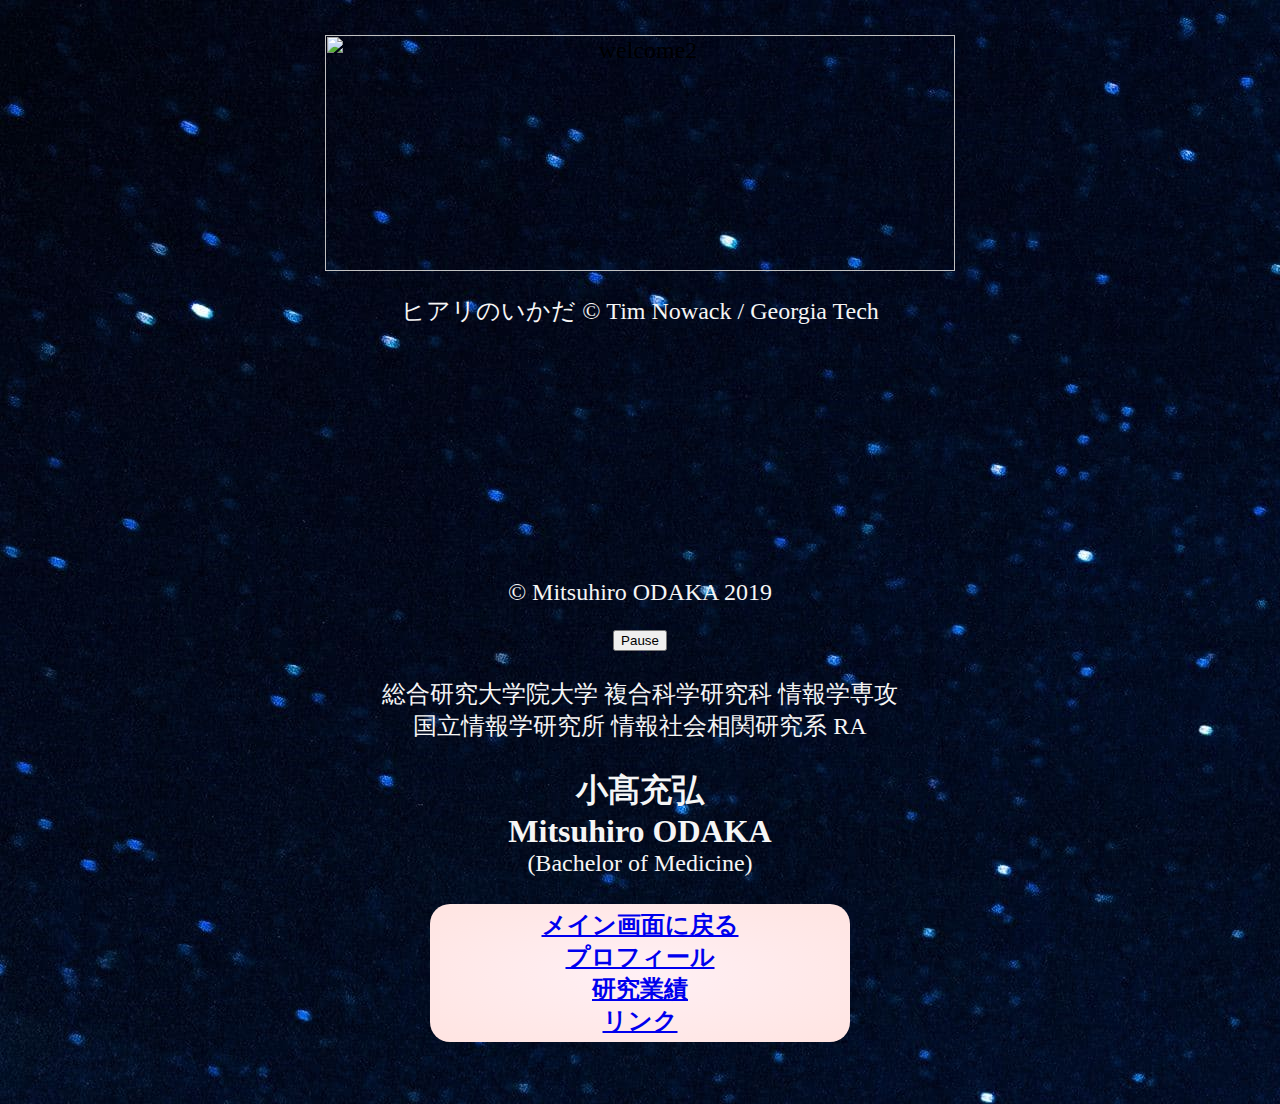
==== index.html @ 916d7808 "Update index.html" ====
<html>
<head>
<meta charset="utf-8">
<title>小髙充弘のホームページ</title>
</head>
</html>

<body background="kaboompics_A20trees20under20the20starry20sky.jpg"; rightmargin = "10px", leftmargin ="100px">

<html>
<div align ="center">
<font size = "5">
<br>
<img src="Mitsuhiro-ODAKA.github.io/image13.gif"
     width="630" height="236" alt="welcome2"><br>
<p><font color ="whitesmoke">
  ヒアリのいかだ © Tim Nowack / Georgia Tech</p><br>
<!-- <hr width="500"> -->
  </html>
<html>
<br>
<video autoplay muted loop id="myVideo">
<source src="homepage2.mp4" type="video/mp4">
</video>

<p><font color ="whitesmoke">© Mitsuhiro ODAKA 2019</font></p>

<button id="myBtn" onclick="myFunction()">Pause</button>
</div>
</html>
  
<script>
// Get the video
var video = document.getElementById("myVideo");

// Get the button
var btn = document.getElementById("myBtn");

// Pause and play the video, and change the button text
function myFunction() {
  if (video.paused) {
    video.play();
    btn.innerHTML = "Pause";
  } else {
    video.pause();
    btn.innerHTML = "Play";
  }
}
</script>
<html>
<br>

<div align="center">
<!-- <div align="center";style="padding:5px 10px;background: radial-gradient(#a0522d, #191970); color: #fff; width:500px; border-radius: 10px; -webkit-border-radius: 10px; -moz-border-radius: 10px;">  -->
総合研究大学院大学 複合科学研究科 情報学専攻<br>
国立情報学研究所 情報社会相関研究系 RA<br>
<br>
<font size="6"><b>小髙充弘<br>
Mitsuhiro ODAKA</b></font><br>
(Bachelor of Medicine)<br>
<!-- </div> -->
<br>
</font>

<div align="center"; style="padding:5px 10px;font-weight:bold;background: radial-gradient(#fff0f5, #ffe4e1); width:400px; color: #fff; border-radius: 20px; -webkit-border-radius: 20px; -moz-border-radius: 20px;"> 
<a href="index.html">メイン画面に戻る</a><br>
<a href="about.html">プロフィール</a><br>
<a href="top.html">研究業績</a><br>
<a href="link.html">リンク</a><br>
</div>
  
<br><br>
</font>
</div>

<!-- <div align ="left">
<br><br><br>
<font color="whitesmoke">背景画像<br>
「カラフル・ネットワーク」© 2019 Mitsuhiro ODAKA</font>
</div> -->
</html>



</body>
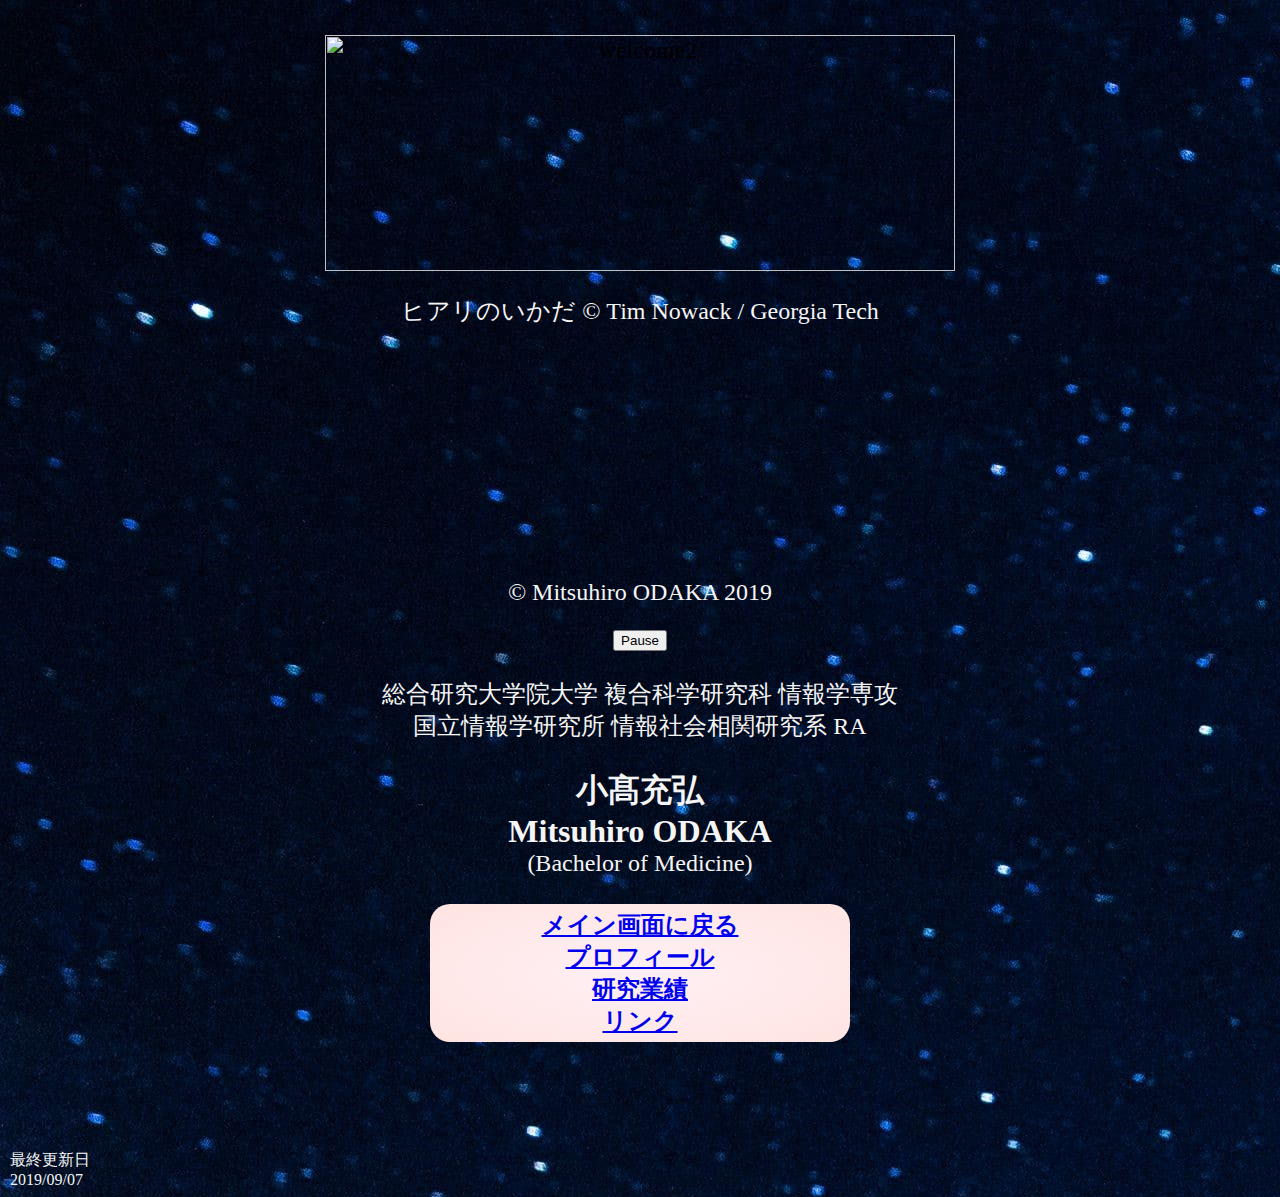
==== commit 0604fab0: "Update index.html" ====
--- a/index.html
+++ b/index.html
@@ -5,7 +5,7 @@
 </head>
 </html>
 
-<body background="kaboompics_A20trees20under20the20starry20sky.jpg"; rightmargin = "10px", leftmargin ="100px">
+<body background="kaboompics_A20trees20under20the20starry20sky.jpg"; rightmargin = "10px", leftmargin ="10px">
 
 <html>
 <div align ="center">
@@ -73,11 +73,11 @@
 </font>
 </div>
 
-<!-- <div align ="left">
+<div align ="left">
 <br><br><br>
-<font color="whitesmoke">背景画像<br>
-「カラフル・ネットワーク」© 2019 Mitsuhiro ODAKA</font>
-</div> -->
+<font color="whitesmoke">最終更新日<br>
+2019/09/07</font>
+</div>
 </html>
 
 
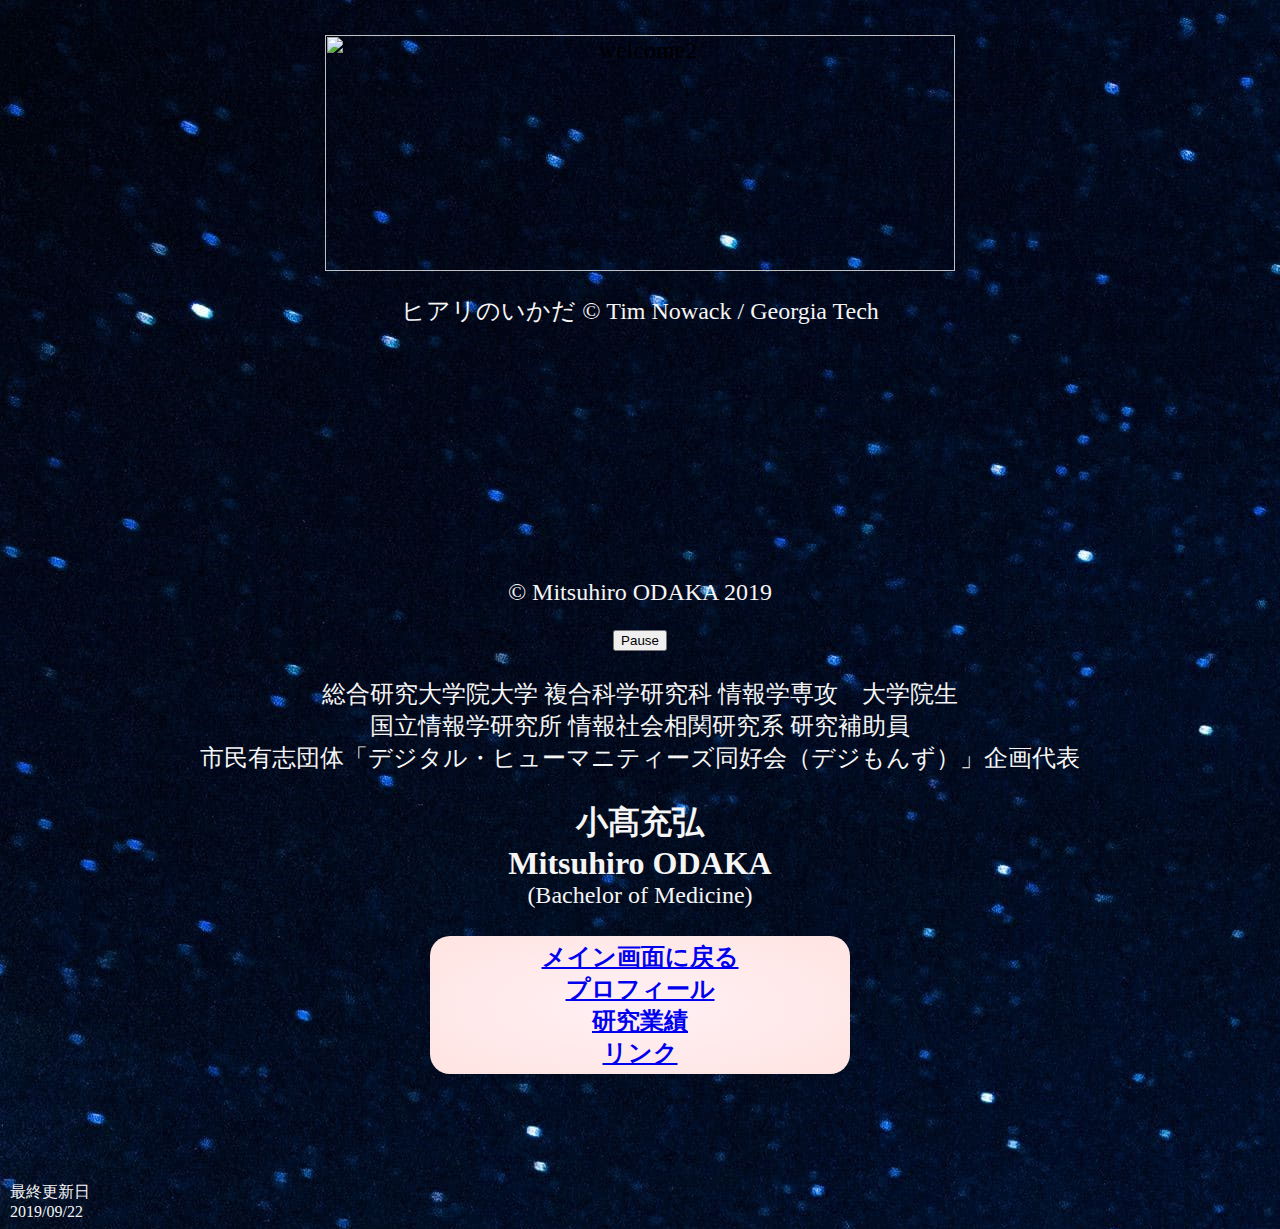
==== commit 15796f6d: "Update index.html" ====
--- a/index.html
+++ b/index.html
@@ -52,8 +52,9 @@
 
 <div align="center">
 <!-- <div align="center";style="padding:5px 10px;background: radial-gradient(#a0522d, #191970); color: #fff; width:500px; border-radius: 10px; -webkit-border-radius: 10px; -moz-border-radius: 10px;">  -->
-総合研究大学院大学 複合科学研究科 情報学専攻<br>
-国立情報学研究所 情報社会相関研究系 RA<br>
+総合研究大学院大学 複合科学研究科 情報学専攻　大学院生<br>
+国立情報学研究所 情報社会相関研究系 研究補助員<br>
+市民有志団体「デジタル・ヒューマニティーズ同好会（デジもんず）」企画代表<br>
 <br>
 <font size="6"><b>小髙充弘<br>
 Mitsuhiro ODAKA</b></font><br>
@@ -76,7 +77,7 @@
 <div align ="left">
 <br><br><br>
 <font color="whitesmoke">最終更新日<br>
-2019/09/07</font>
+2019/09/22</font>
 </div>
 </html>
 
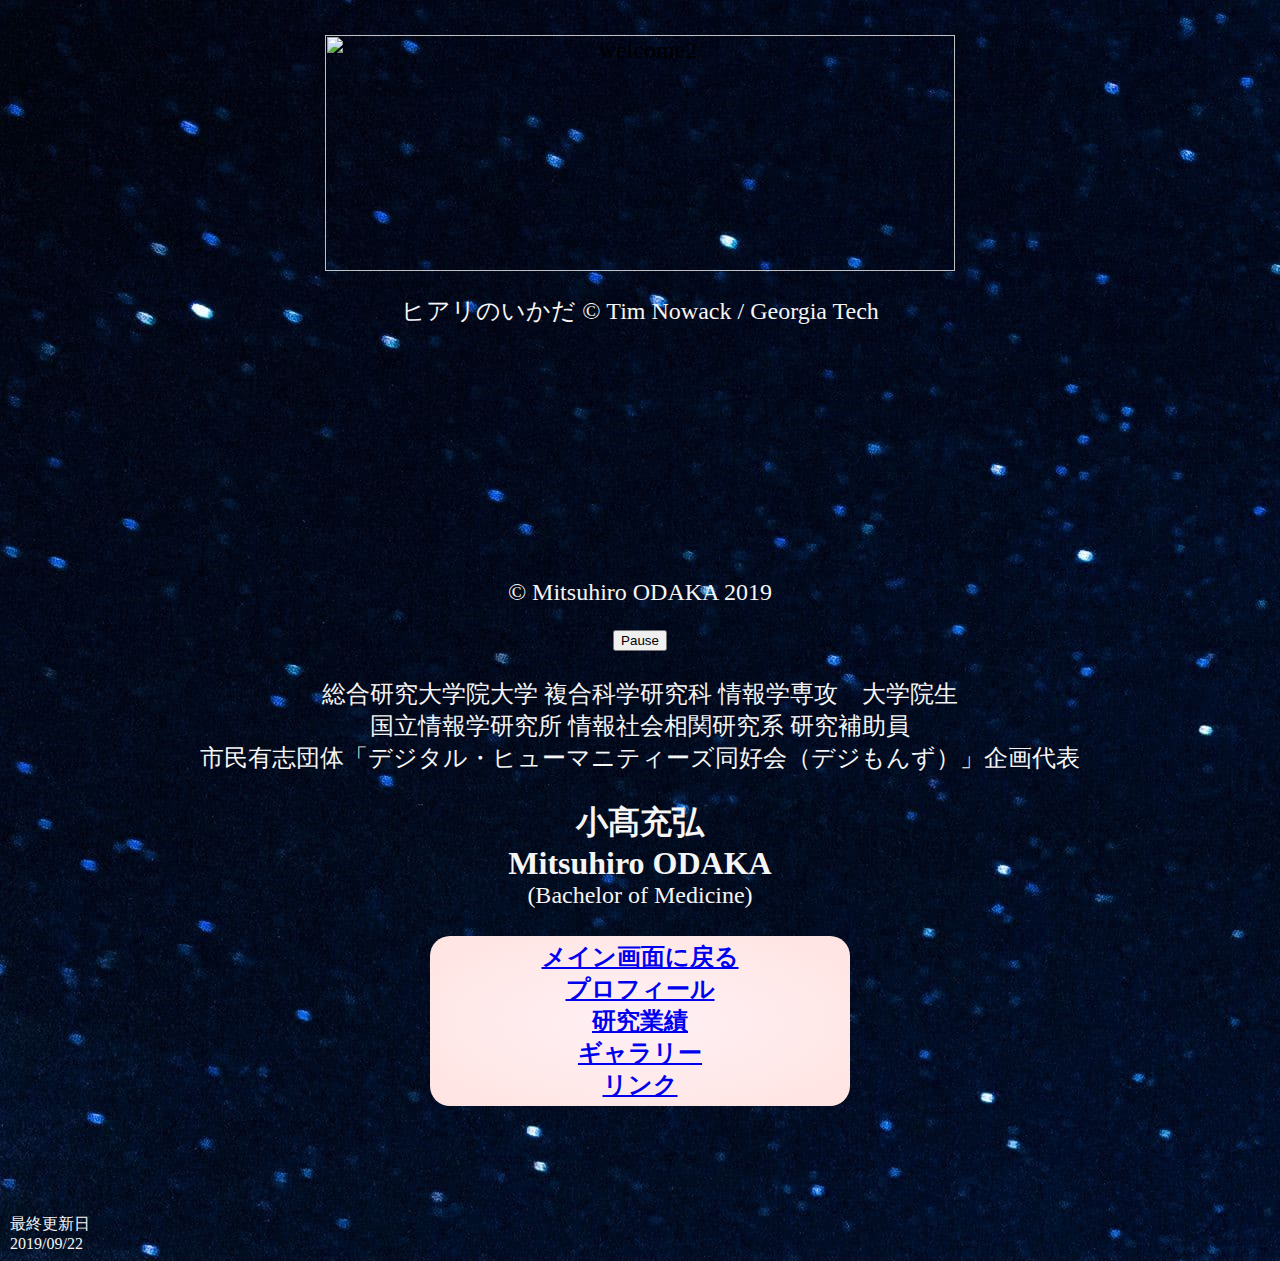
==== commit 37ecfc61: "Update index.html" ====
--- a/index.html
+++ b/index.html
@@ -67,6 +67,7 @@
 <a href="index.html">メイン画面に戻る</a><br>
 <a href="about.html">プロフィール</a><br>
 <a href="top.html">研究業績</a><br>
+<a href="gallery.html">ギャラリー</a><br>
 <a href="link.html">リンク</a><br>
 </div>
   
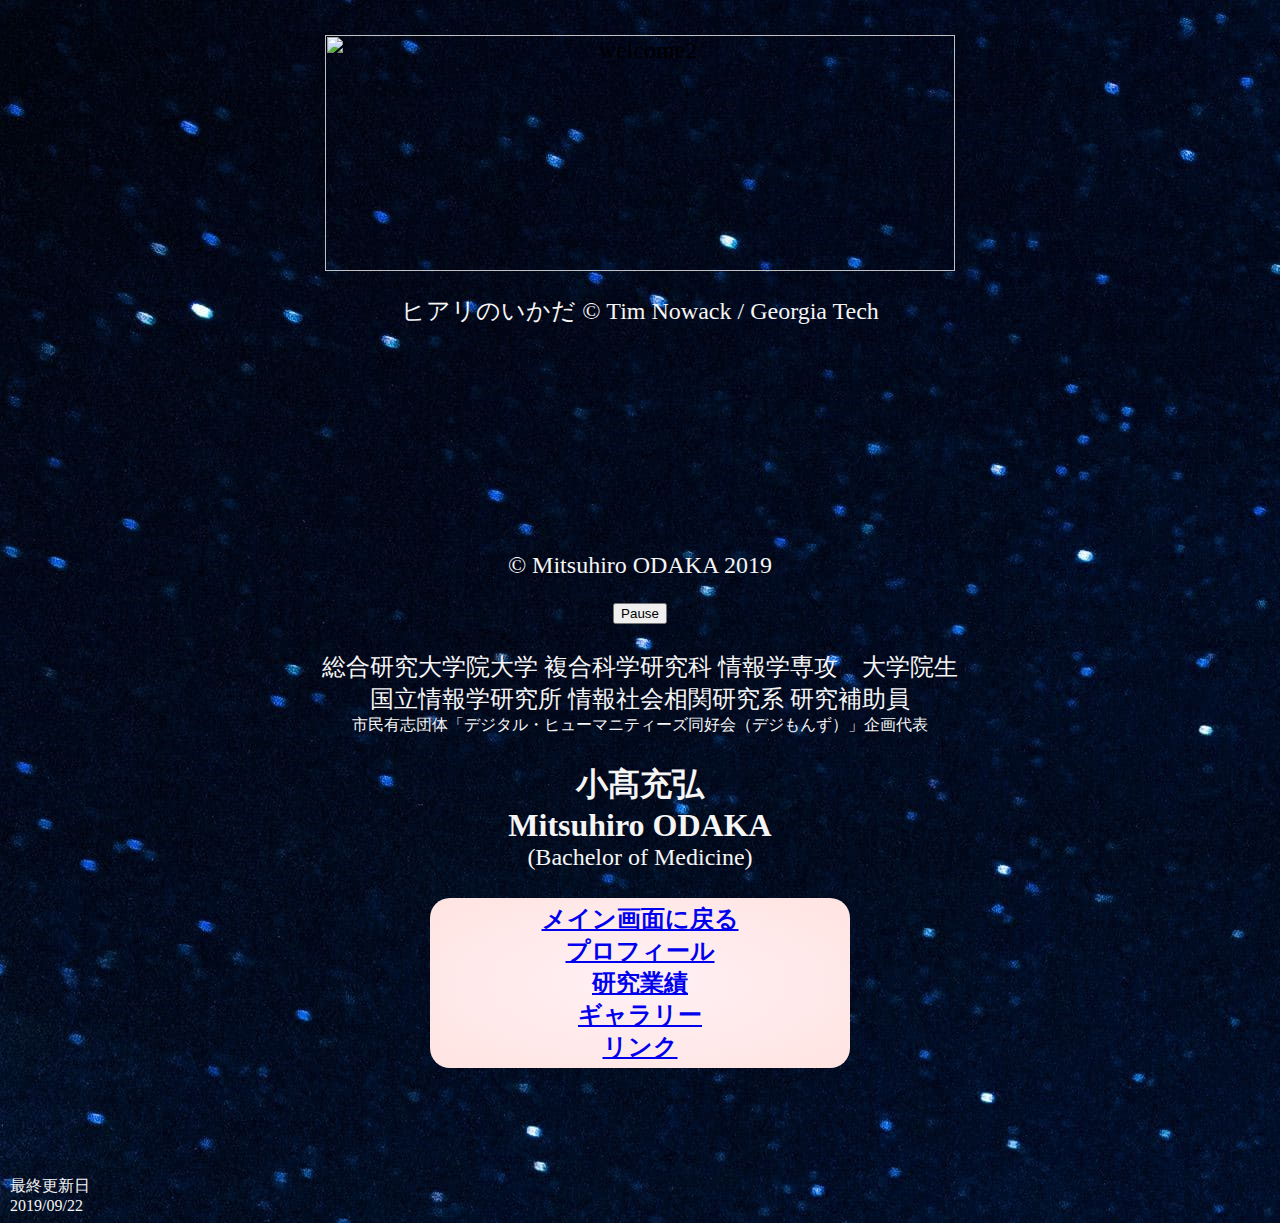
==== commit 19dcacbb: "Update index.html" ====
--- a/index.html
+++ b/index.html
@@ -18,7 +18,6 @@
 <!-- <hr width="500"> -->
   </html>
 <html>
-<br>
 <video autoplay muted loop id="myVideo">
 <source src="homepage2.mp4" type="video/mp4">
 </video>
@@ -54,7 +53,7 @@
 <!-- <div align="center";style="padding:5px 10px;background: radial-gradient(#a0522d, #191970); color: #fff; width:500px; border-radius: 10px; -webkit-border-radius: 10px; -moz-border-radius: 10px;">  -->
 総合研究大学院大学 複合科学研究科 情報学専攻　大学院生<br>
 国立情報学研究所 情報社会相関研究系 研究補助員<br>
-市民有志団体「デジタル・ヒューマニティーズ同好会（デジもんず）」企画代表<br>
+<font size="3">市民有志団体「デジタル・ヒューマニティーズ同好会（デジもんず）」企画代表</font><br>
 <br>
 <font size="6"><b>小髙充弘<br>
 Mitsuhiro ODAKA</b></font><br>
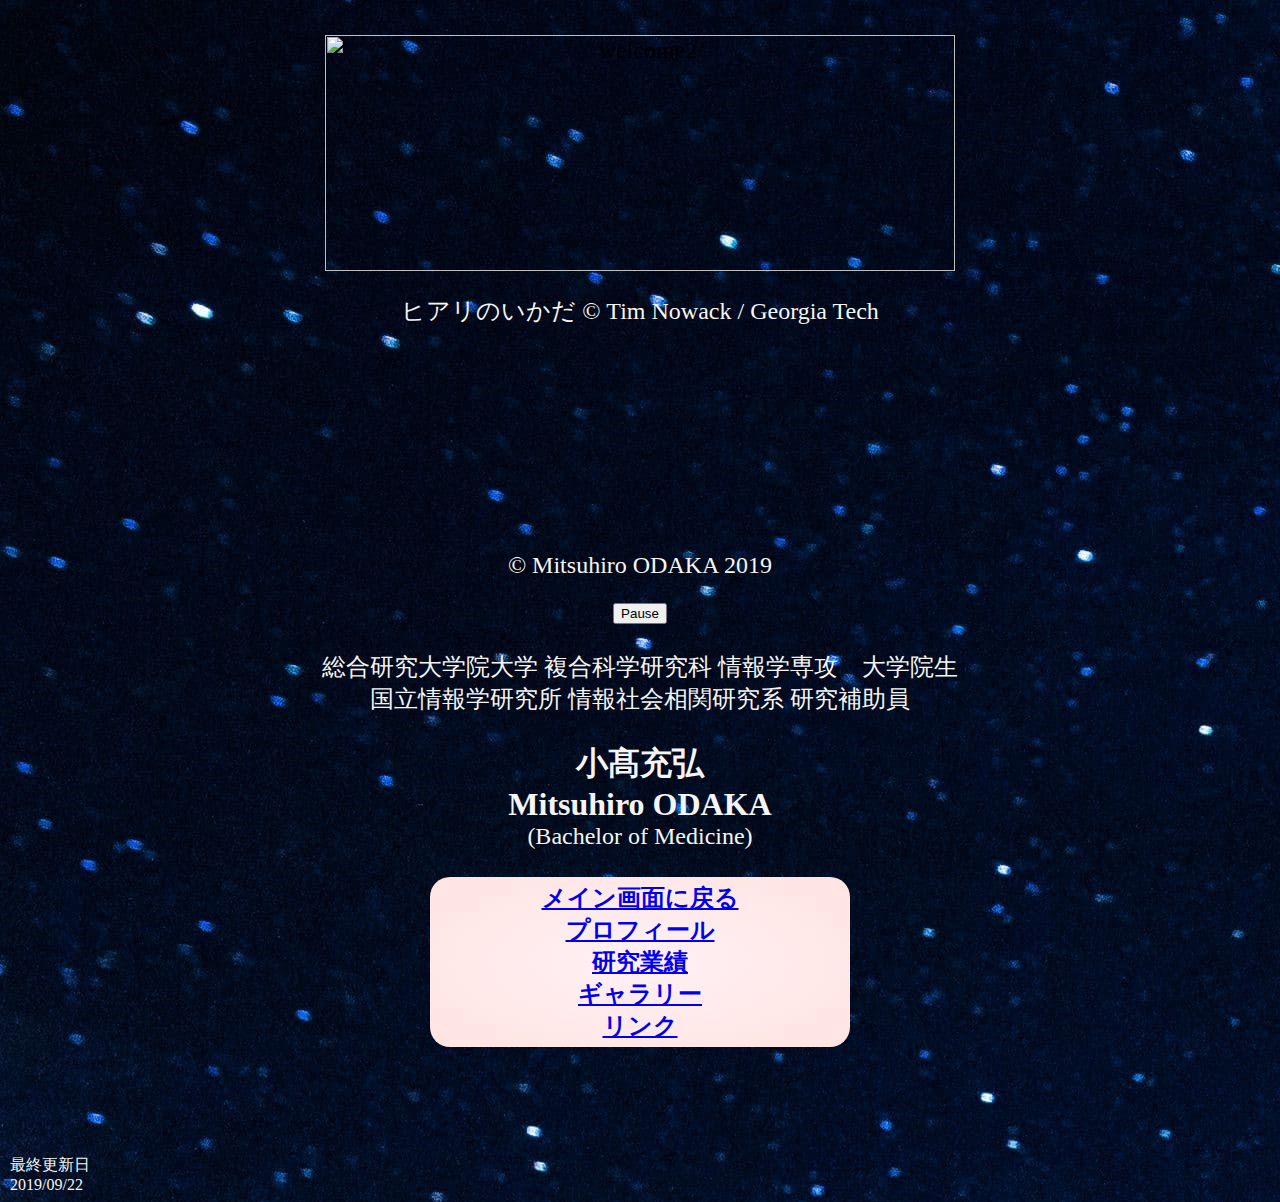
==== commit 5779310a: "Update index.html" ====
--- a/index.html
+++ b/index.html
@@ -53,7 +53,6 @@
 <!-- <div align="center";style="padding:5px 10px;background: radial-gradient(#a0522d, #191970); color: #fff; width:500px; border-radius: 10px; -webkit-border-radius: 10px; -moz-border-radius: 10px;">  -->
 総合研究大学院大学 複合科学研究科 情報学専攻　大学院生<br>
 国立情報学研究所 情報社会相関研究系 研究補助員<br>
-<font size="3">市民有志団体「デジタル・ヒューマニティーズ同好会（デジもんず）」企画代表</font><br>
 <br>
 <font size="6"><b>小髙充弘<br>
 Mitsuhiro ODAKA</b></font><br>
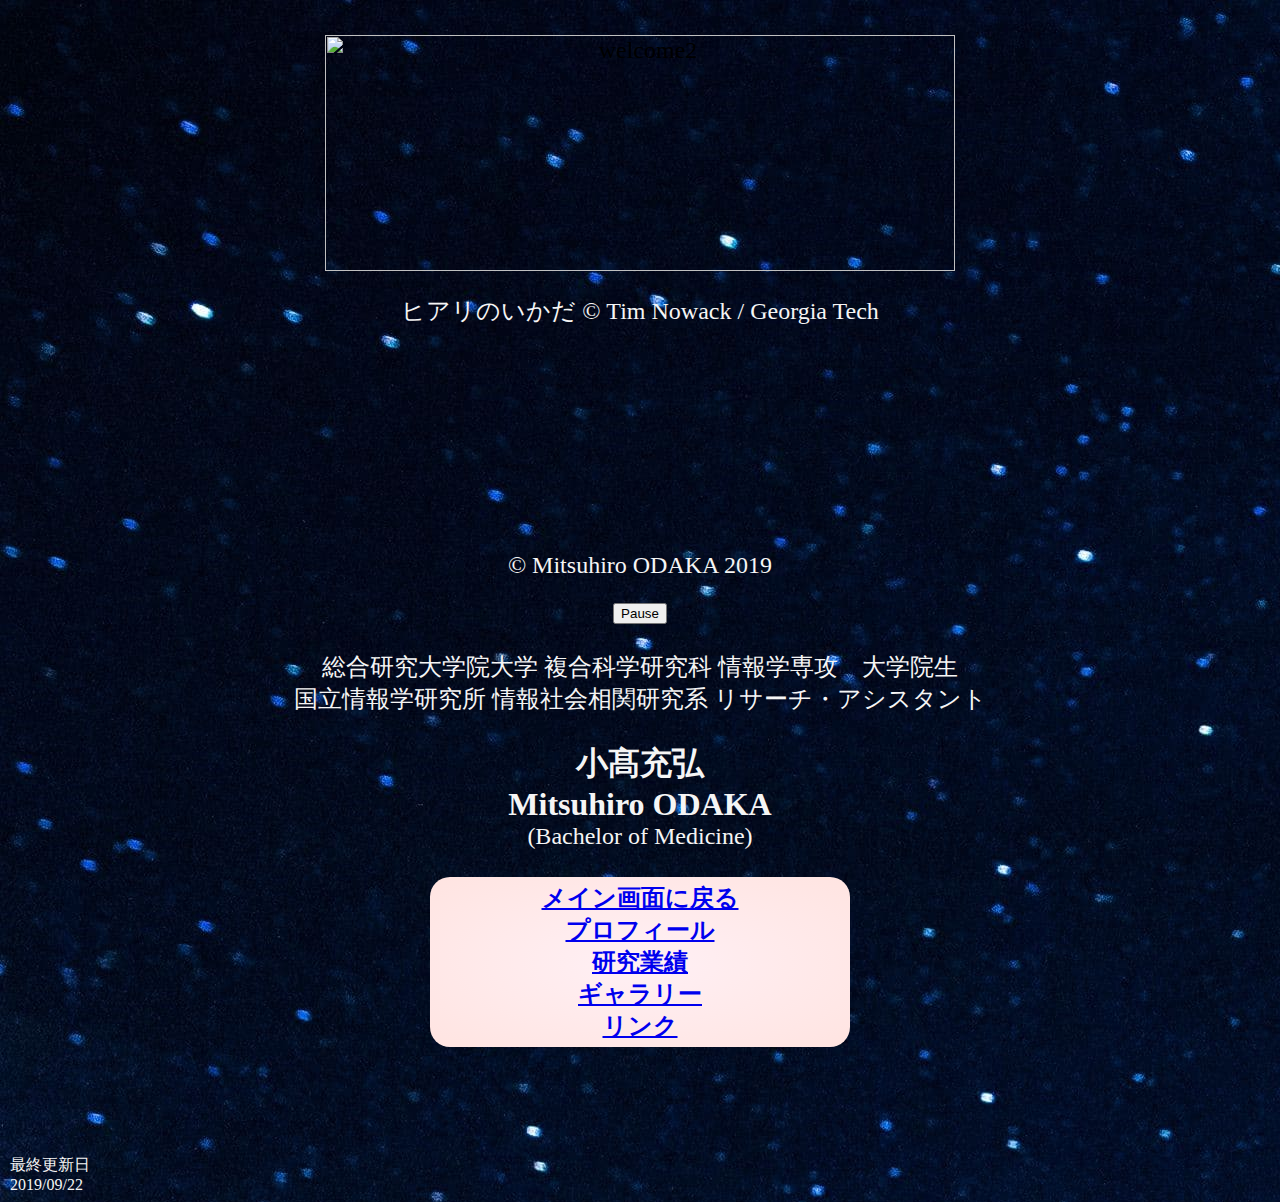
==== commit c0c3c7b5: "Update index.html" ====
--- a/index.html
+++ b/index.html
@@ -52,7 +52,7 @@
 <div align="center">
 <!-- <div align="center";style="padding:5px 10px;background: radial-gradient(#a0522d, #191970); color: #fff; width:500px; border-radius: 10px; -webkit-border-radius: 10px; -moz-border-radius: 10px;">  -->
 総合研究大学院大学 複合科学研究科 情報学専攻　大学院生<br>
-国立情報学研究所 情報社会相関研究系 研究補助員<br>
+国立情報学研究所 情報社会相関研究系  リサーチ・アシスタント<br>
 <br>
 <font size="6"><b>小髙充弘<br>
 Mitsuhiro ODAKA</b></font><br>
